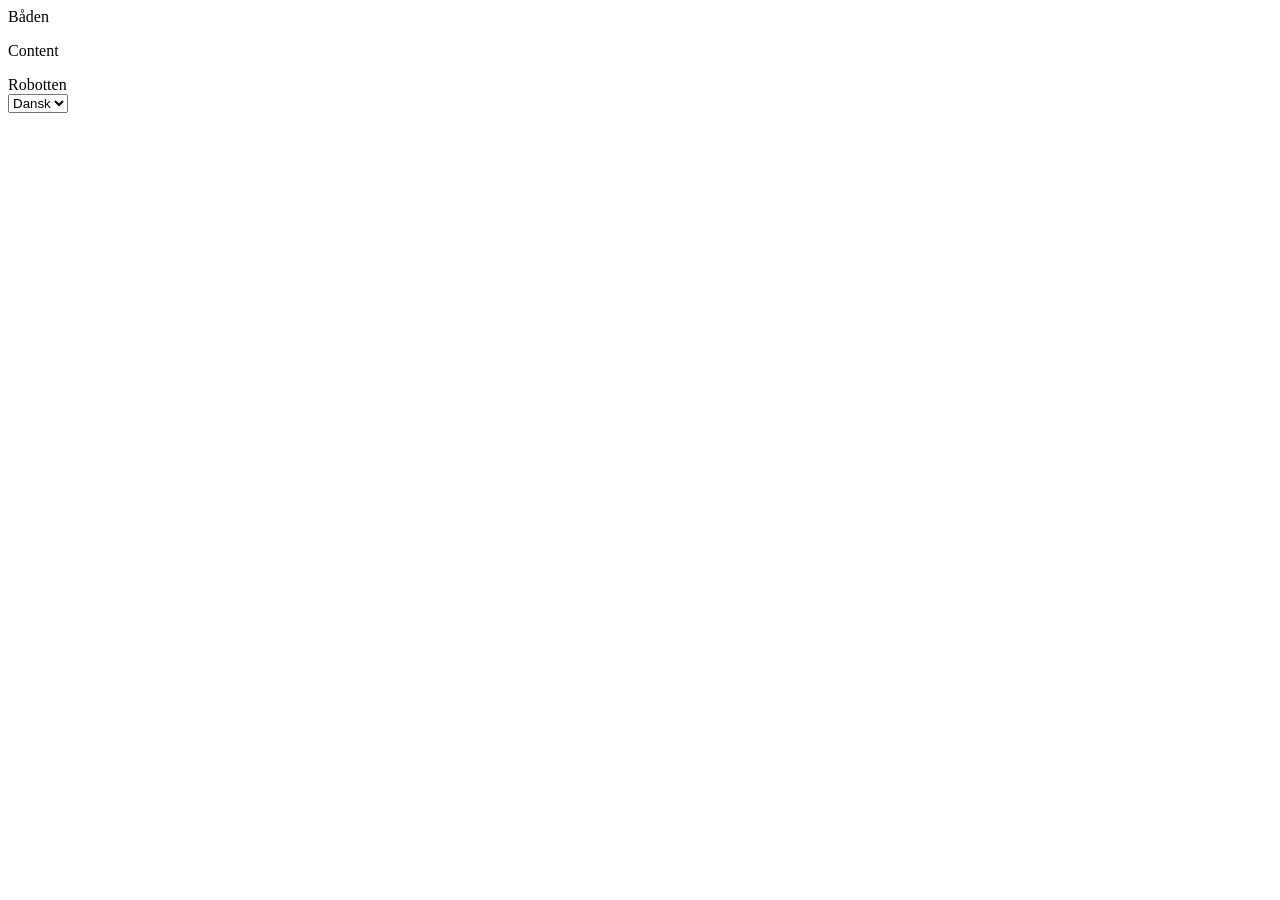
==== language_switcher/index.html @ 31eb0f46 "change sprog" ====
<!doctype html>
<html lang="en">
  <head>
    <meta charset="UTF-8" />
    <meta name="viewport" content="width=device-width, initial-scale=1.0" />
    <title>Language Switcher</title>
    <script type="module" src="js.js"></script>
  </head>
  <body>
    <header class="header">UDSKIFTES</header>
    <p>Content</p>
    <div class="footer">UDSKIFTES</div>
    <select name="sprog" id="sprog">
      <option value="da">Dansk</option>
      <option value="de">Tysk</option>
    </select>
  </body>
</html>
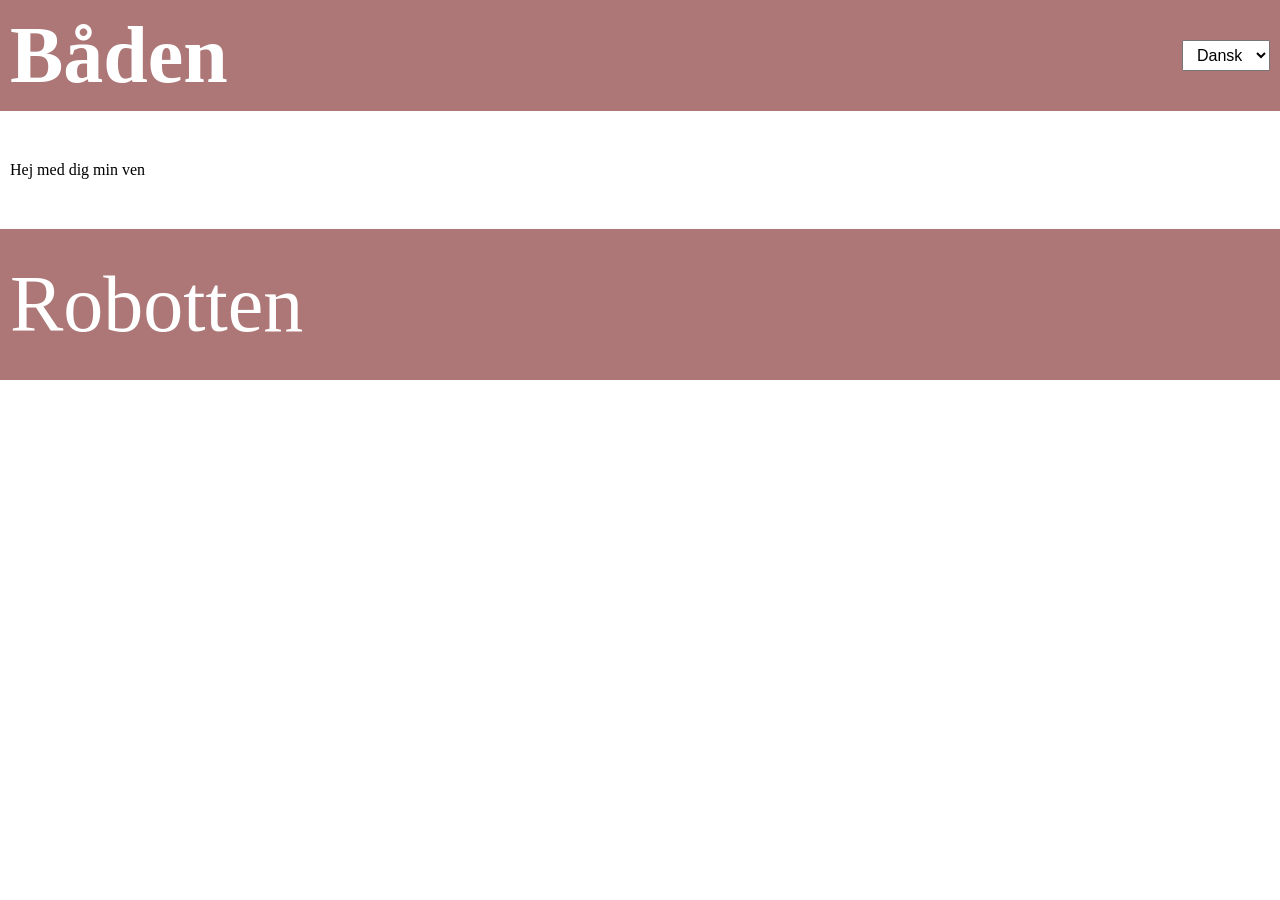
==== commit 8e2b2003: "tilføjer content" ====
--- a/language_switcher/index.html
+++ b/language_switcher/index.html
@@ -5,14 +5,18 @@
     <meta name="viewport" content="width=device-width, initial-scale=1.0" />
     <title>Language Switcher</title>
     <script type="module" src="js.js"></script>
+    <link rel="stylesheet" href="style.css" />
   </head>
   <body>
-    <header class="header">UDSKIFTES</header>
+    <section class="top">
+      <header class="header"></header>
+
+      <select name="sprog" id="sprog">
+        <option value="da">Dansk</option>
+        <option value="de">Tysk</option>
+      </select>
+    </section>
     <p>Content</p>
-    <div class="footer">UDSKIFTES</div>
-    <select name="sprog" id="sprog">
-      <option value="da">Dansk</option>
-      <option value="de">Tysk</option>
-    </select>
+    <div class="footer"></div>
   </body>
 </html>
--- a/language_switcher/style.css
+++ b/language_switcher/style.css
@@ -0,0 +1,32 @@
+* {
+  margin: 0;
+  padding: 0;
+}
+.top {
+  background-color: rgb(174, 119, 119);
+  color: rgb(255, 255, 255);
+  display: flex;
+  align-items: center;
+  justify-content: space-between;
+  padding: 10px;
+  gap: 10px;
+}
+.header {
+  font-size: 5rem;
+  font-weight: bold;
+}
+#sprog {
+  padding: 5px 10px;
+  font-size: 1rem;
+}
+.footer {
+  background-color: rgb(174, 119, 119);
+  color: rgb(255, 255, 255);
+  padding: 30px 10px;
+}
+p {
+  margin: 50px 10px;
+}
+.footer {
+  font-size: 5rem;
+}
